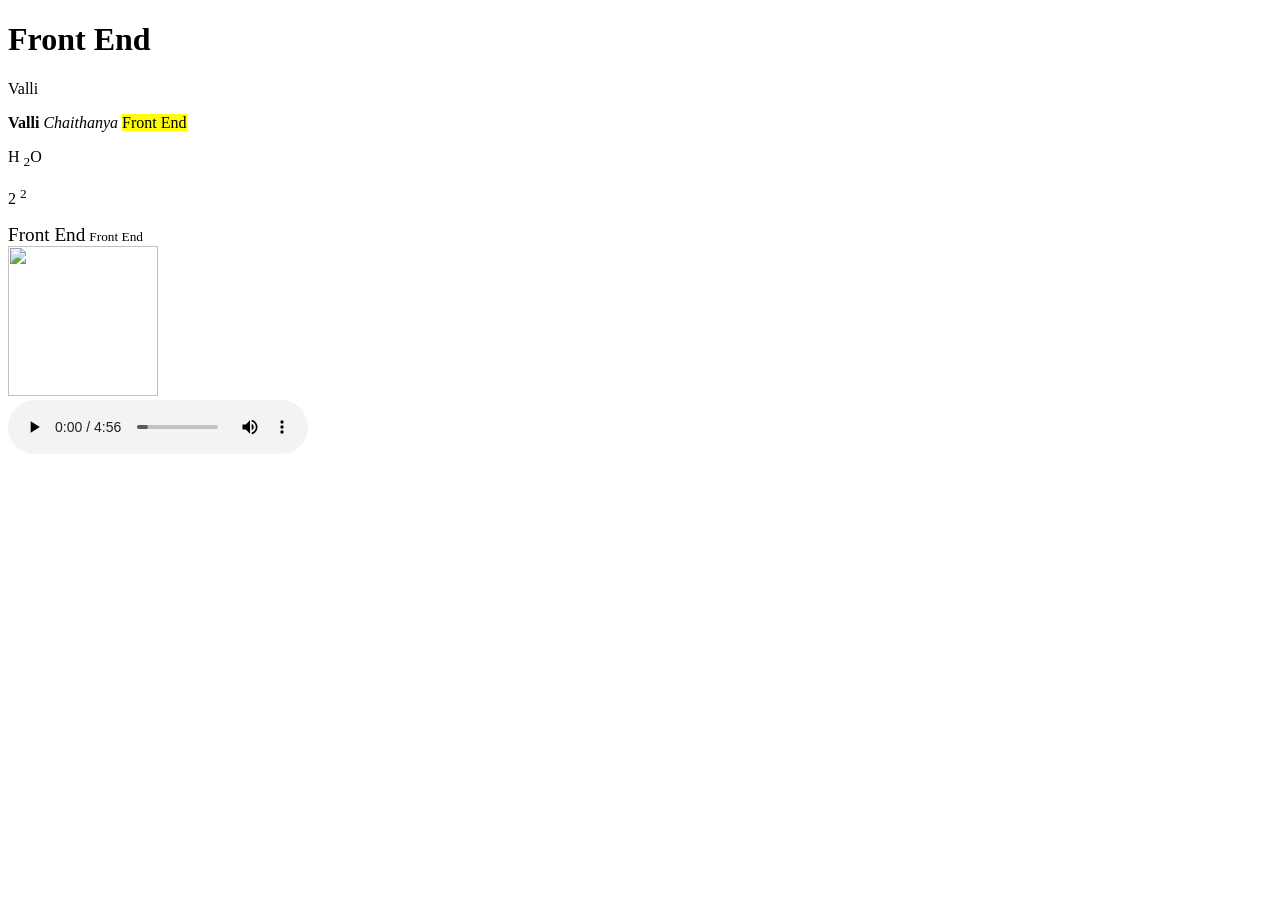
==== index.html @ 0395636b "commit1" ====
<!DOCTYPE html>
<html lang="en">
<head>
    <meta charset="UTF-8">
    <meta name="viewport" content="width=device-width, initial-scale=1.0">
    <title>Document</title>
</head>
<body>
    <h1>Front End</h1>
    <p>Valli</p>
    <b>Valli</b>
    <i>Chaithanya</i>
    <mark>Front End</mark>
    <p>H <sub>2</sub>O</p>
    <p>2 <sup>2</sup></p>
    <big>Front End</big>
    <small>Front End</small>
    <br>
    <img src="https://encrypted-tbn0.gstatic.com/images?q=tbn:ANd9GcTugFdcHZV48iT269DwhLx5K0QFTDM0kPQ_Irx8kgC1vw&s=10" alt="" height="150" width="150">
    <br>
    <audio controls src="Lyrical_ Yeh Ishq Hai  Jab We Met  Kareena Kapoor, Shahid Kapoor  Pritam  Shreya Ghoshal.mp3"></audio>
    <br>
    <iframe width="560" height="315" src="https://www.youtube.com/embed/mYfJxlgR2jw?si=eq5xkdWBNDjLt7r8" title="YouTube video player" frameborder="0" allow="accelerometer; autoplay; clipboard-write; encrypted-media; gyroscope; picture-in-picture; web-share" referrerpolicy="strict-origin-when-cross-origin" allowfullscreen></iframe></body>
</html>
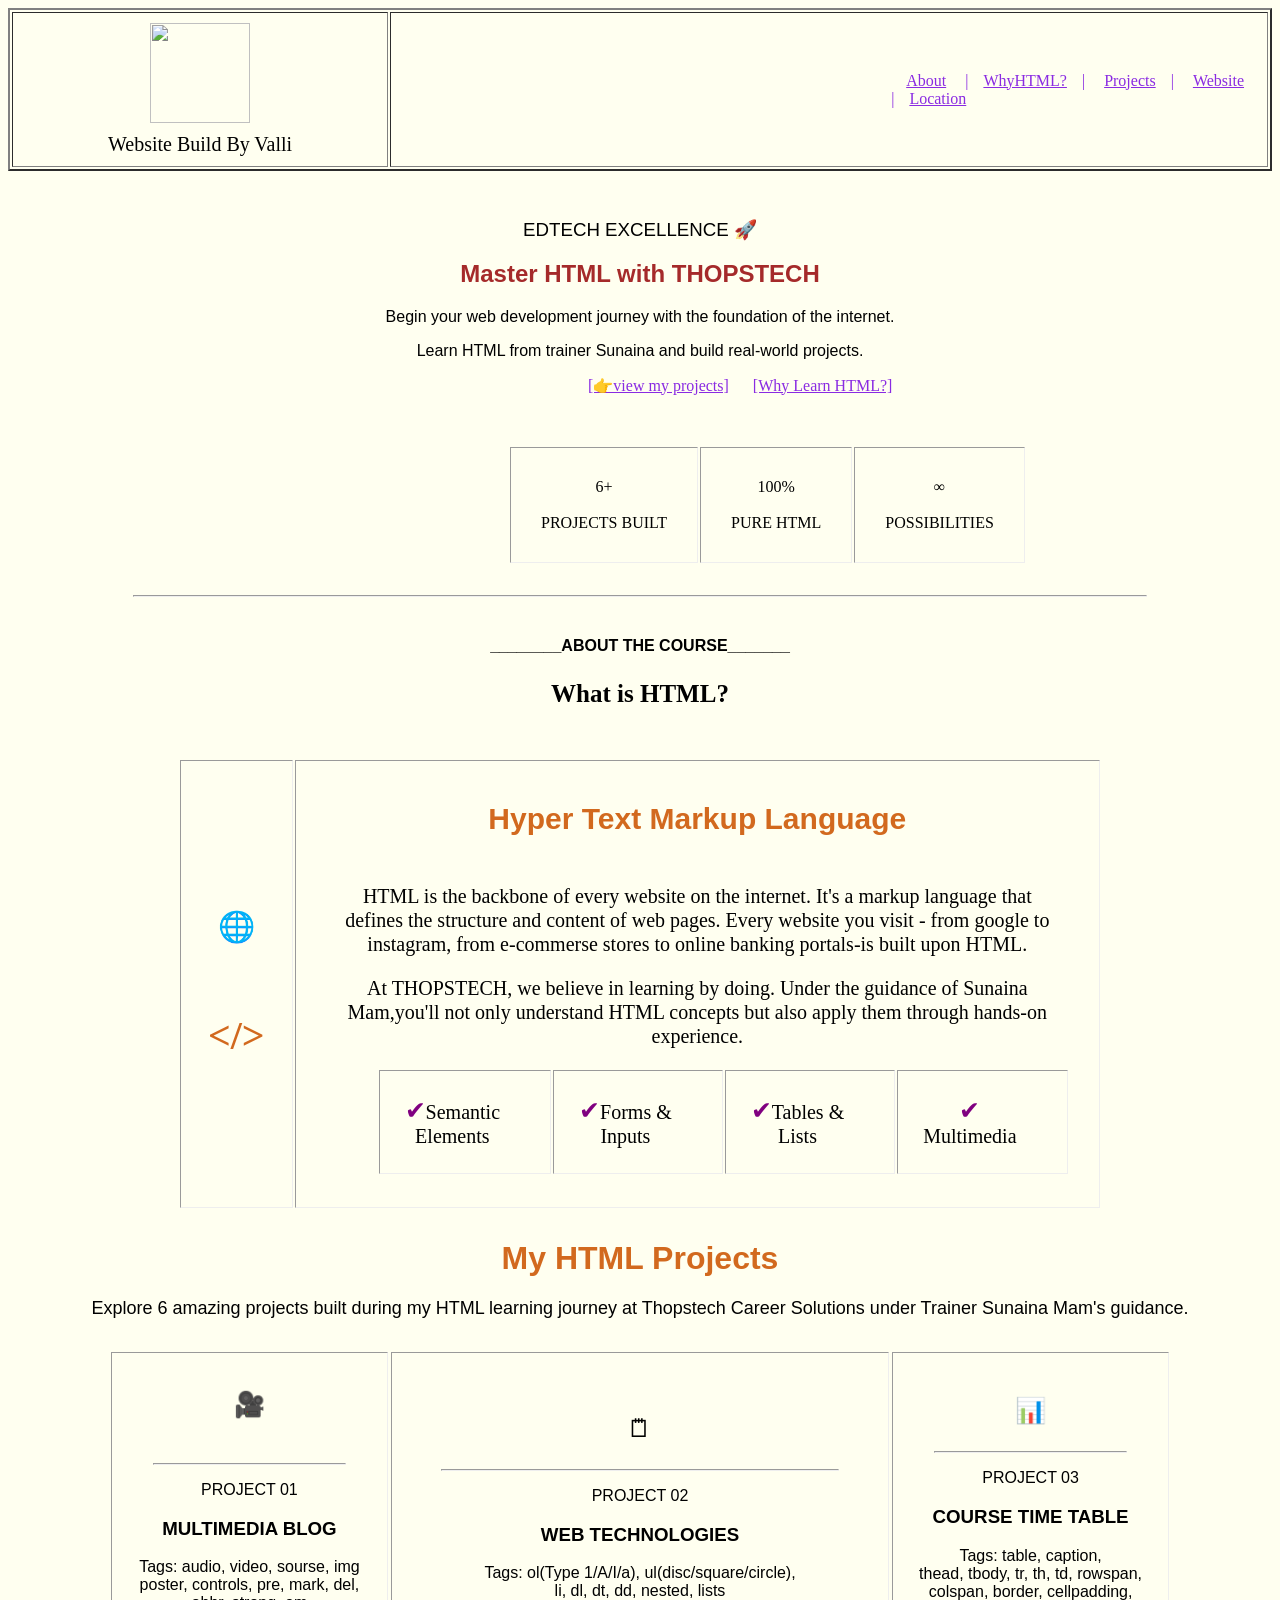
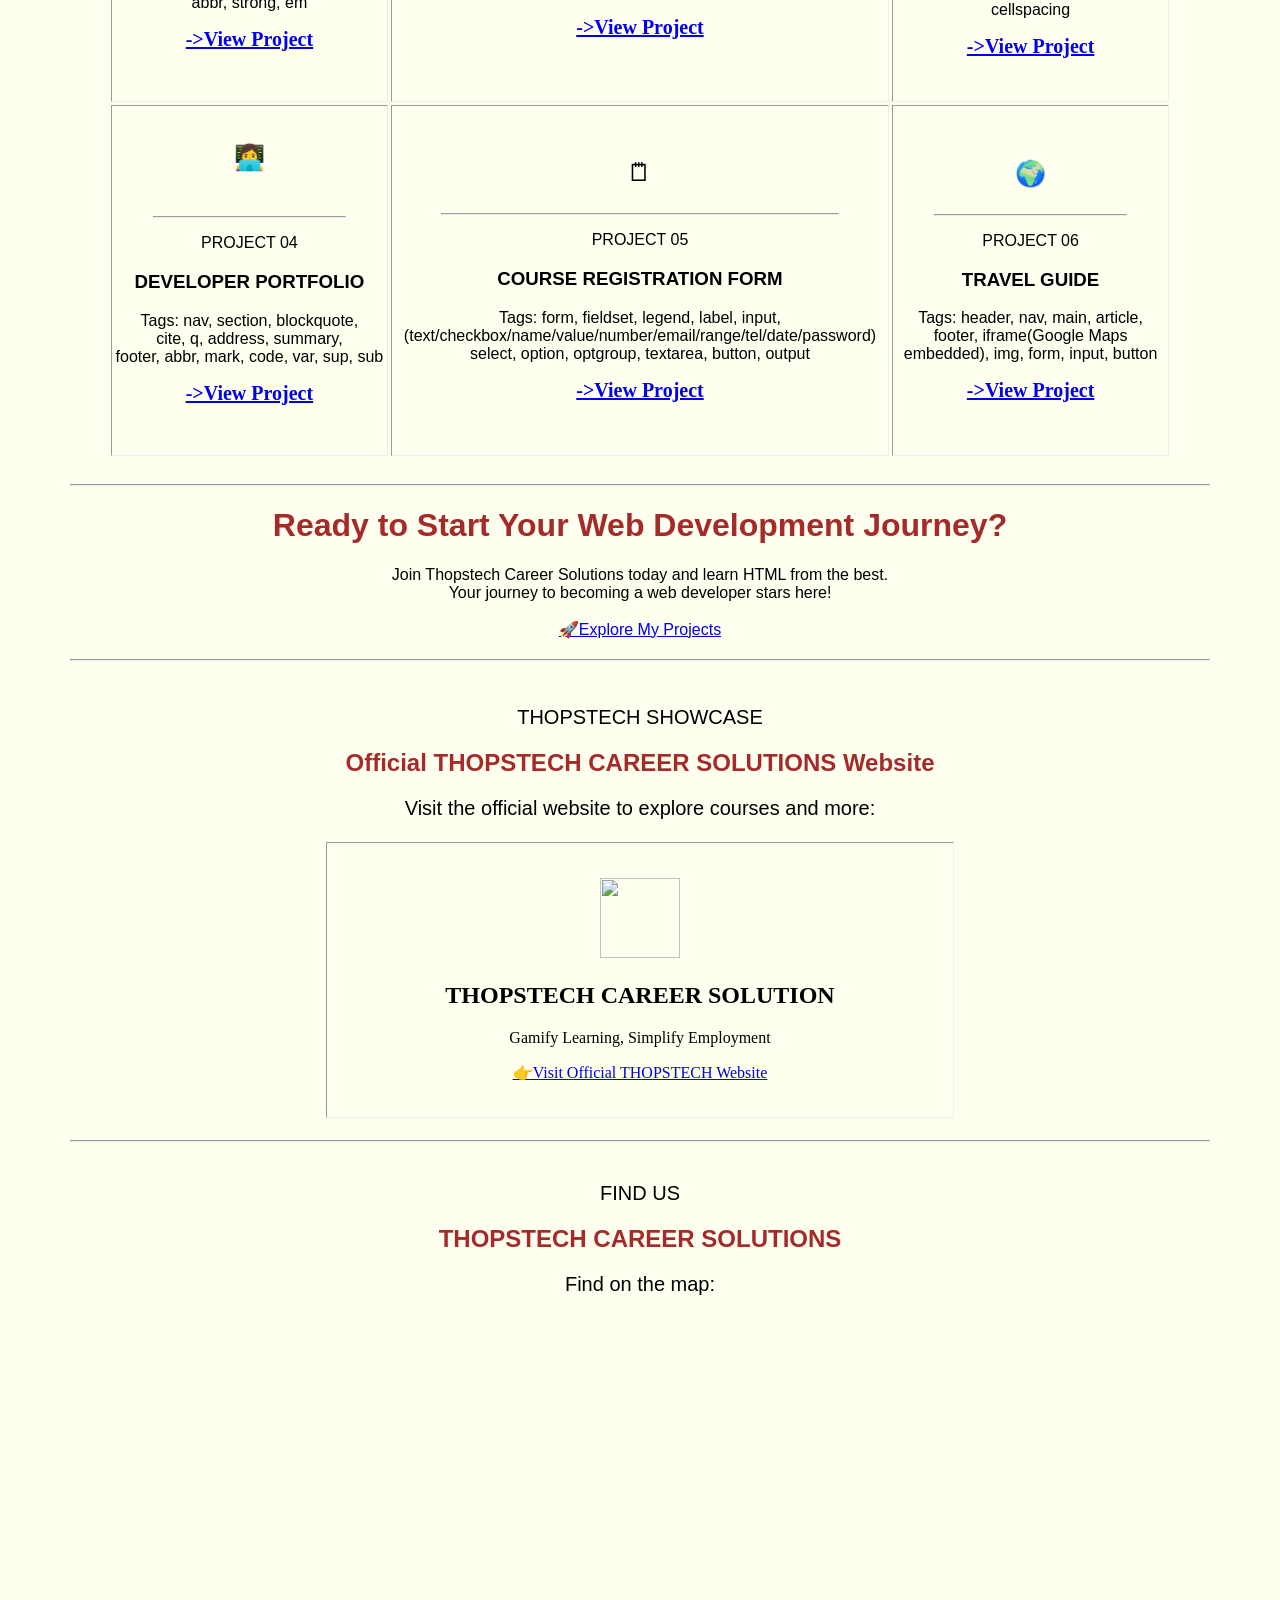
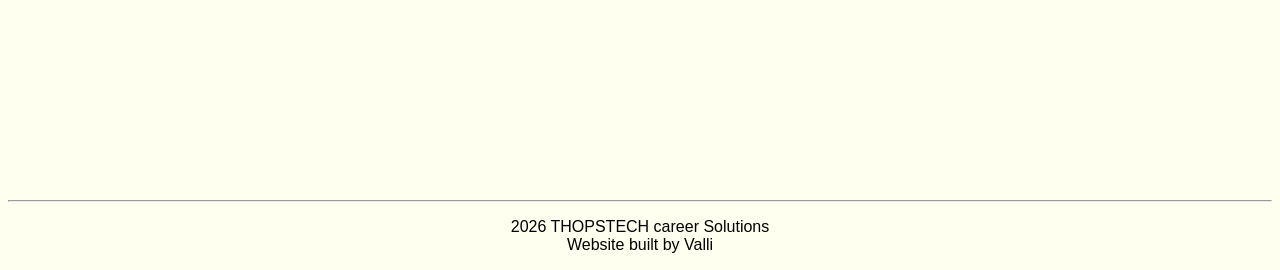
==== commit 4a64e228: "commit" ====
--- a/index.html
+++ b/index.html
@@ -4,21 +4,107 @@
     <meta charset="UTF-8">
     <meta name="viewport" content="width=device-width, initial-scale=1.0">
     <title>Document</title>
+    <link rel="stylesheet" href="project.css">
 </head>
 <body>
-    <h1>Front End</h1>
-    <p>Valli</p>
-    <b>Valli</b>
-    <i>Chaithanya</i>
-    <mark>Front End</mark>
-    <p>H <sub>2</sub>O</p>
-    <p>2 <sup>2</sup></p>
-    <big>Front End</big>
-    <small>Front End</small>
-    <br>
-    <img src="https://encrypted-tbn0.gstatic.com/images?q=tbn:ANd9GcTugFdcHZV48iT269DwhLx5K0QFTDM0kPQ_Irx8kgC1vw&s=10" alt="" height="150" width="150">
-    <br>
-    <audio controls src="Lyrical_ Yeh Ishq Hai  Jab We Met  Kareena Kapoor, Shahid Kapoor  Pritam  Shreya Ghoshal.mp3"></audio>
-    <br>
-    <iframe width="560" height="315" src="https://www.youtube.com/embed/mYfJxlgR2jw?si=eq5xkdWBNDjLt7r8" title="YouTube video player" frameborder="0" allow="accelerometer; autoplay; clipboard-write; encrypted-media; gyroscope; picture-in-picture; web-share" referrerpolicy="strict-origin-when-cross-origin" allowfullscreen></iframe></body>
+    <div id="about">
+        <table border="2" class="header">
+            <tr>
+                <td class="td1"><img src="https://encrypted-tbn0.gstatic.com/images?q=tbn:ANd9GcToxTRMMG8wuNgdyyuBzbTLe8Mym0bCmdmFM8t_x8LnYA&s=10" alt="" width="100px" height="100px"><br> Website Build By Valli</td>
+                <td class="td2"><a href="#about">About</a> |<a href="#whyhtml?">WhyHTML?</a>| <a href="#projects">Projects</a>| <a href="#website">Website</a> |<a href="#location">Location</a></td>
+                
+            </tr>
+        </table>
+        <br>
+        <h3 class="h33">EDTECH EXCELLENCE &#128640</h3>
+        <h2 class="h22">Master HTML with THOPSTECH</h2>
+        <p class="para">Begin your web development journey with the foundation of the internet.</p>
+        <p class="para">Learn HTML from trainer Sunaina and build real-world projects.</p>
+        <a href="#projects" class="link">[&#128073;view my projects]</a>
+        <a href="#whyhtml?" class="linkk">[Why Learn HTML?]</a>
+        <table border="1" style="border: none;" class="tb2">
+            <tr >
+                <td class="td">6+ <br><br> PROJECTS BUILT</td>
+                <td class="td">100% <br><br>  PURE HTML</td>
+                <td class="td">&#8734 <br><br> POSSIBILITIES</td>
+            </tr>
+        </table>
+        <hr class="hr">
+    </div>
+    <div id="whyhtml?">
+        <h4>________ABOUT THE COURSE_______</h4>
+        <h3 class="h3">What is HTML?</h3>
+        <table border="1" style="border: none;" class="table2">
+            <tr>
+                <td class="td21" >&#127760 <br> <br> <br><span style="color: chocolate; font-size: 40px; font-weight: bold;">&lt;/&gt;</span></td>
+                <td class="td22"><h2 class="h-2">Hyper Text Markup Language</h2> <br>
+                    <p class="tp">HTML is the backbone of every website on the internet. It's a markup language that defines the structure and 
+                    content of web pages. Every website you visit - from google to instagram, from e-commerse stores to online banking portals-is built upon HTML.</p> 
+                    <p class="tp">At THOPSTECH, we believe in learning by doing. Under the guidance of Sunaina Mam,you'll not only understand HTML concepts but also apply them through hands-on experience.</p>
+                    <table border="1" style="border: none;" class="t2">
+                        <tr>
+                            <th class="th"><span style="color: purple; font-size: 25px;">&#10004;</span>Semantic  <br>Elements</th>
+                            <th class="th"> <span style="color: purple; font-size: 25px;">&#10004;</span>Forms &  <br>Inputs</th>
+                            <th class="th"><span style="color: purple; font-size: 25px;">&#10004;</span>Tables &  <br>Lists</th>
+                            <th class="th"><span style="color: purple; font-size: 25px;">&#10004;</span> <br>Multimedia</th>
+                        </tr>
+                    </table>
+                </td>
+            </tr>
+        </table>
+    </div>
+    <div id="projects">
+        <h1 class="ph1">My HTML Projects</h1>
+        <p class="pp1">Explore 6 amazing projects built during my HTML learning journey at Thopstech Career Solutions under Trainer Sunaina Mam's guidance.</p>
+        <table border="1"   cellspacing="3px" class="table3" style="border: none;">
+            <tr>
+                <td class="t3d1"> <br> <br><span style="font-size: 25px;">&#127909;</span> <br>  <br> <br><hr style="width: 70%;"><p style="font-family: sans-serif;">PROJECT 01</p> <h3 style="font-family: sans-serif;">MULTIMEDIA BLOG</h3>
+                    <P style="font-family: sans-serif;">Tags: audio, video, sourse, img <br> poster, controls, pre, mark, del, <br> abbr, strong, em</P>
+                <a style="font-size: 20px; font-weight: bold;" href="task2.html" target="_blank">->View Project</a>
+                </td>
+                <td class="t3d2"><span style="font-size: 25px;">&#128466;</span>  <br> <br> <hr style="width: 80%;"> <p style="font-family: sans-serif;">PROJECT 02</p> <h3 style="font-family: sans-serif;">WEB TECHNOLOGIES</h3>
+                    <p style="font-family: sans-serif;">Tags: ol(Type 1/A/I/a), ul(disc/square/circle), <br> li, dl, dt, dd, nested, lists</p> <a style="font-size: 20px; font-weight: bold;" href="practise.html" target="_blank">->View Project</a></td>
+                <td class="t3d3"><span style="font-size: 25px;">&#128202;</span> <br> <br> <hr style="width: 70%;"> <p style="font-family: sans-serif;">PROJECT 03 </p> <h3 style="font-family: sans-serif;">COURSE TIME TABLE</h3><p style="font-family: sans-serif;">Tags: table, caption, <br> 
+                    thead, tbody, tr, th, td, rowspan, <br> colspan, border, cellpadding, cellspacing</h3></p><a style="font-size: 20px; font-weight: bold;" href="tables.html" target="_blank">->View Project</a></td>
+            </tr>
+            <tr>
+                <td class="t3d1"><br> <br> <span style="font-size: 25px;">👩‍💻</span> <br> <br> <br> <hr style="width: 70%;"> <p style="font-family: sans-serif;">PROJECT 04</p> <h3 style="font-family: sans-serif;">DEVELOPER PORTFOLIO</h3> <p style="font-family: sans-serif;">Tags: nav, section, 
+                    blockquote, <br> cite, q, address, summary, <br> footer, abbr, mark, code, var, sup, sub
+                </p> <a style="font-size: 20px; font-weight: bold;" href="https://www.linkedin.com/in/chaithanyavalli-golla/" target="_blank">->View Project</a>
+                </td>
+                <td class="t3d2"> <span style="font-size: 25px;">&#128466;</span> <br> <br> <hr style="width: 80%;"> <p style="font-family: sans-serif;">PROJECT 05</p> <h3 style="font-family: sans-serif;">COURSE REGISTRATION FORM</h3>
+                    <p style="font-family: sans-serif;">Tags: form, fieldset, legend, label, input, <br> (text/checkbox/name/value/number/email/range/tel/date/password) <br> select, option, optgroup, textarea, button, output</p> <a style="font-size: 20px; font-weight: bold;" href="Forms.html" target="_blank">->View Project</a></td>
+                <td class="t3d3"><span style="font-size: 25px;">&#127757;</span> <br> <br> <hr style="width: 70%;"> <p style="font-family: sans-serif;">PROJECT 06</p> <h3 style="font-family: sans-serif;">TRAVEL GUIDE</h3> <p style="font-family: sans-serif;">Tags: header, nav, main, article, <br>
+                    footer, iframe(Google Maps <br> embedded), img, form, input, button
+                </p><a style="font-size: 20px; font-weight: bold;" href="task1.html" target="_blank">->View Project</a></td>
+            </tr>
+        </table>
+    </div>
+    <hr style="width: 90%; margin-top: 25px;">
+    <div id="website">
+        <h1 class="hd4">Ready to Start Your Web Development Journey?</h1>
+        <p class="p4">Join Thopstech Career Solutions today and learn HTML from the best. <br>Your journey to becoming a web developer stars here! <br>  <br><a style="font-family: sans-serif; text-align: center;" href="#">&#128640Explore My Projects</a></p>
+        <hr style="width: 90%; margin-top: 20px;">
+        <p class="p5">THOPSTECH SHOWCASE</p>
+        <h2 class="hd5">Official THOPSTECH CAREER SOLUTIONS Website</h2>
+        <p class="p6">Visit the official website to explore courses and more:</p>
+        <table border="2" style="border: none;" class="ltable">
+            <tr >
+                <td class="ltd"><img src="https://encrypted-tbn0.gstatic.com/images?q=tbn:ANd9GcToxTRMMG8wuNgdyyuBzbTLe8Mym0bCmdmFM8t_x8LnYA&s=10" alt="" width="80px" height="80px"><br> <h2>THOPSTECH CAREER SOLUTION</h2>  <p>Gamify Learning, Simplify Employment</p> <a href="https://thopstech.in/">&#128073;Visit Official THOPSTECH Website</a></td>
+            </tr>
+            
+        </table>
+        <hr style="width: 90%; margin-top: 20px;">
+    </div>
+    <div id="location" class="map">
+        <p style="margin-top: 40px; font-size: 20px;">FIND US</p>
+        <h2 style="color: brown;">THOPSTECH CAREER SOLUTIONS</h2>
+        <p style="font-size: 20px;">Find on the map:</p>
+        <iframe src="https://www.google.com/maps/embed?pb=!1m18!1m12!1m3!1d3888.2216383257655!2d77.70091930000001!3d12.957664699999997!2m3!1f0!2f0!3f0!3m2!1i1024!2i768!4f13.1!3m3!1m2!1s0x3bae13183071df07%3A0x4e63f6f2f9bd8ea0!2sThops%20Tech%20Career%20Solutions!5e0!3m2!1sen!2sin!4v1789915564085!5m2!1sen!2sin" width="600" height="450" style="border:0;" allowfullscreen="" loading="lazy" referrerpolicy="strict-origin-when-cross-origin"></iframe>
+        <hr style="margin-top: 30px;">
+        <p style="text-align: center;">2026 THOPSTECH career Solutions <br>Website built by Valli</p>
+        
+    </div>
+
+</body>
 </html>
--- a/project.css
+++ b/project.css
@@ -0,0 +1,226 @@
+
+
+body{
+    background-color: ivory;
+}
+
+.header{
+    width: 100%;
+    
+}
+.td1{
+    padding: 10px;
+    width: 30%;
+    text-align: center;
+    font-size: 20px;
+
+}
+.td1 img{
+    margin-bottom:10px;
+}
+.td2{
+    width: 70%;
+    padding-left: 500px;
+    color: blueviolet;
+    
+}
+
+.td2 a{
+    color: blueviolet;
+    padding: 15px;
+    
+}
+.h22{
+    text-align: center;
+    margin-top: 10px;
+    color: brown;
+    font-family: sans-serif;
+}
+.h33{
+    text-align: center;
+    margin-top: 30px;
+    font-family: sans-serif;
+    font-weight: normal;
+}
+.para{
+    text-align: center;
+    font-family: sans-serif;
+    font-size: medium;
+}
+
+.link{
+    text-align: center;
+    color: blueviolet;
+    margin-left: 580px;
+    
+    
+}
+.linkk{
+    color: blueviolet;
+    padding-left: 20px;
+    padding-top: 20px;
+}
+
+.tb2{
+    text-align: center;
+    margin-left: 500px;
+    margin-top: 50px;
+
+}
+
+.td{
+    padding: 30px;
+}
+.hr{
+    width: 80%;
+    margin-top: 30px;
+}
+h4{
+    text-align: center;
+    font-family: sans-serif;
+    font-size: 16px;
+    margin-top: 40px;
+
+}
+h4::before,h4::after{
+    content: "";
+    width: 10px;
+    height: 1px;
+    background-color: black;
+}
+
+.h3{
+    text-align: center;
+    font-weight: bold;
+    font-size: 25px;
+    
+}
+
+.table2{
+    margin-top: 50px;
+    margin-left: 170px;
+    margin-right: 170px;
+    align-items: center;
+    text-align: center;
+}
+.td21{
+    width: 10%;
+    padding: 20px;
+    text-align: center;
+    font-size: 30px;
+}
+.td22{
+    width: 50%;
+}
+.h-2{
+    color: chocolate;
+    font-family: sans-serif;
+    margin-bottom: 10px;
+    padding-top: 15px;
+    font-size: 30px;
+    
+}
+.tp{
+    padding-left: 40px;
+    padding-right: 40px;
+    line-height: 1.2;
+    font-size: 20px;
+}
+
+.t2{
+    margin-top: 5px;
+    margin-left: 80px;
+    margin-bottom: 30px;
+
+}
+
+.th{
+    padding-left: 25px;
+    padding-right: 50px;
+    padding-top: 25px;
+    padding-bottom: 25px;
+    font-weight: normal;
+    font-size: 20px;
+}
+.ph1{
+    text-align: center;
+    color: chocolate;
+    font-family: sans-serif;
+    margin-top: 30px;
+}
+
+.pp1{
+    text-align: center;
+    font-family: sans-serif;
+    font-size: 18px;
+}
+
+.table3{
+    margin-top: 30px;
+    margin-left: 100px;
+    margin-right: 100px;
+}
+.t3d1{
+    width: 25%;
+    text-align: center;
+    padding-bottom: 50px;
+}
+
+.t3d2{
+    width: 40%;
+    text-align: center;
+   
+}
+
+.t3d3{
+    width: 25%;
+    text-align: center;
+   
+}
+
+.hd4{
+    text-align: center;
+    color: brown;
+    font-family: sans-serif;
+}
+
+.p4{
+    text-align: center;
+    font-family: sans-serif;
+}
+.p5{
+    text-align: center;
+    font-family: sans-serif;
+    margin-top: 45px;
+    font-size: 20px;
+}
+
+.hd5{
+    text-align: center;
+    font-family: sans-serif;
+    color: brown;
+}
+
+.p6{
+    text-align: center;
+    font-family: sans-serif;
+    font-size: 20px;
+}
+
+.ltable{
+    width: 50%;
+    text-align: center;
+    margin-left: auto;
+    margin-right: auto;
+    
+}
+.ltd{
+    padding: 35px;
+}
+
+
+.map{
+    text-align: center;
+    font-family: sans-serif;
+    
+}
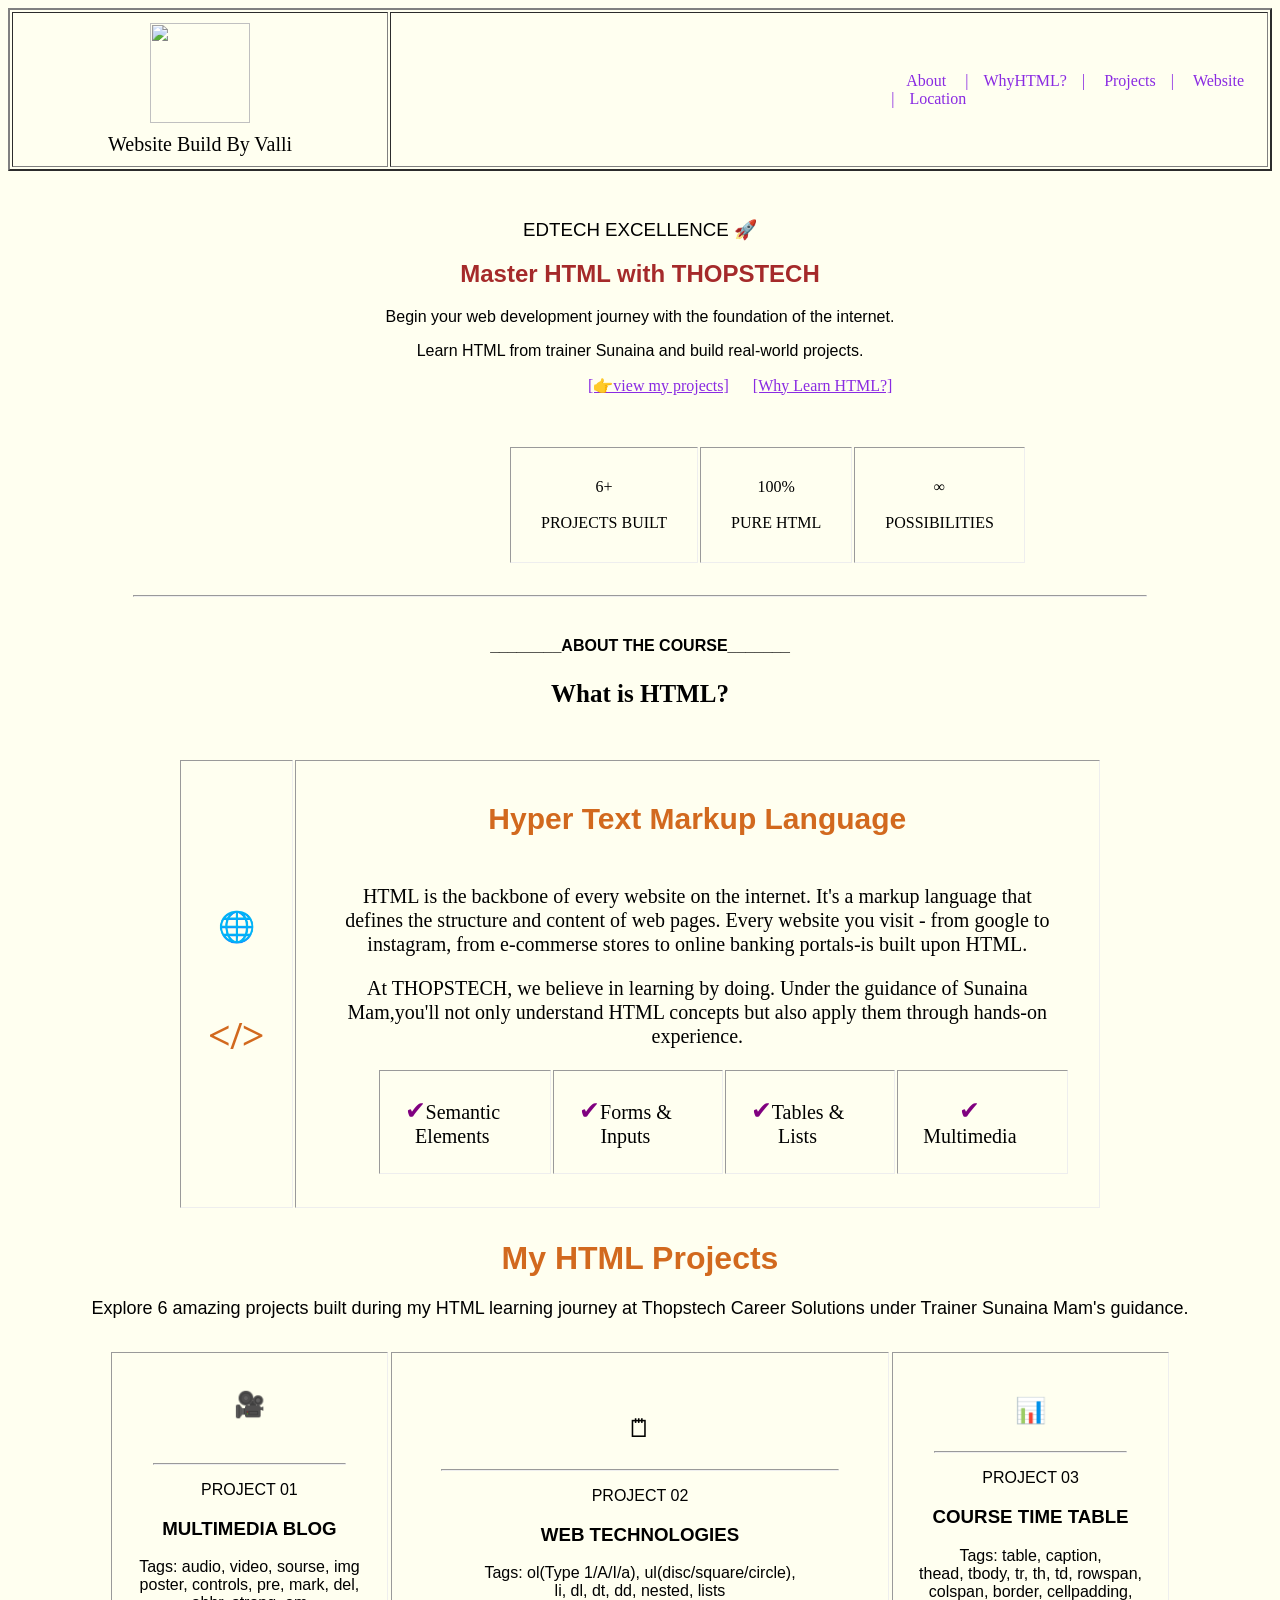
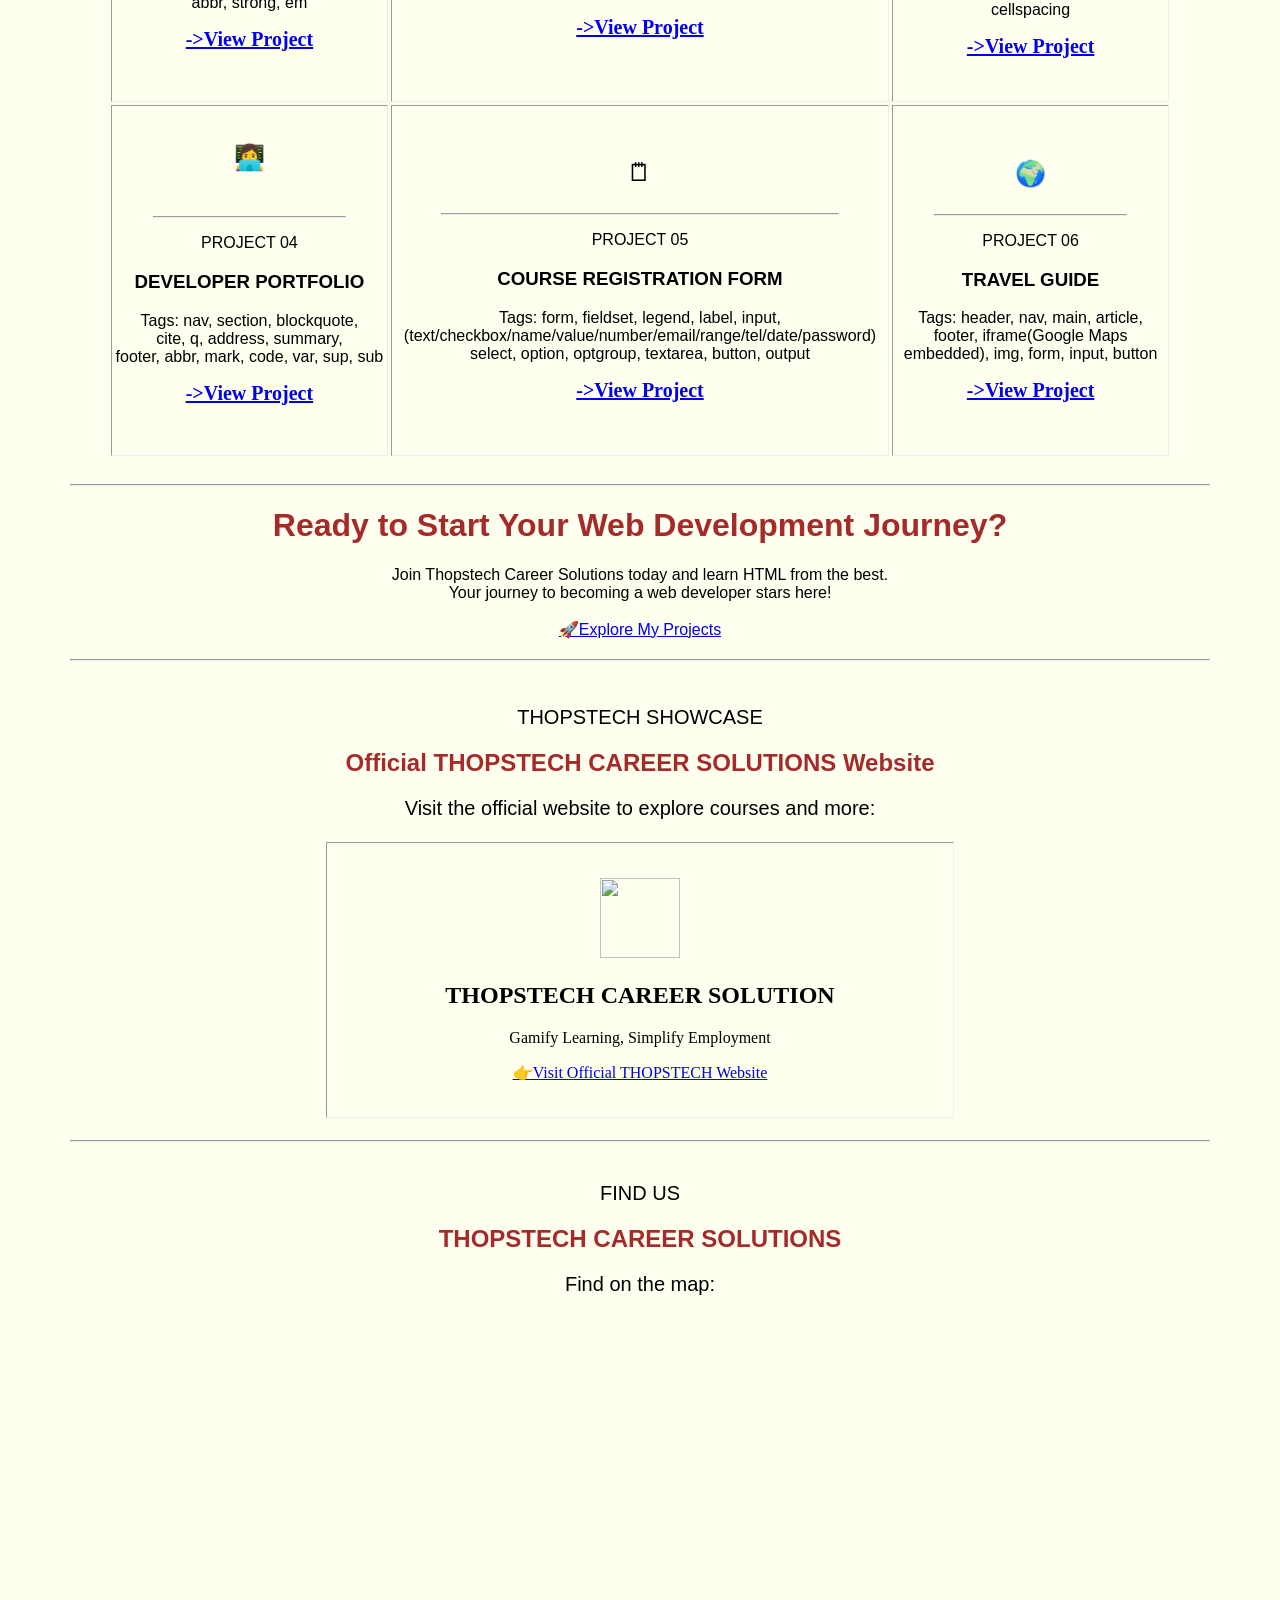
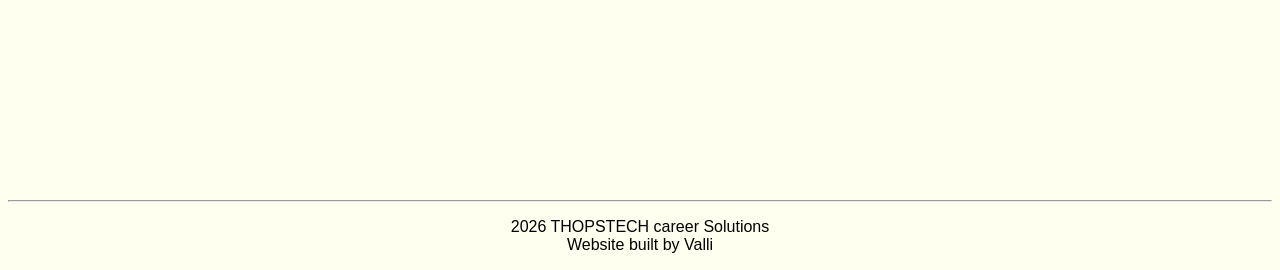
==== commit 471b2577: "commit" ====
--- a/index.html
+++ b/index.html
@@ -63,7 +63,7 @@
                 <a style="font-size: 20px; font-weight: bold;" href="task2.html" target="_blank">->View Project</a>
                 </td>
                 <td class="t3d2"><span style="font-size: 25px;">&#128466;</span>  <br> <br> <hr style="width: 80%;"> <p style="font-family: sans-serif;">PROJECT 02</p> <h3 style="font-family: sans-serif;">WEB TECHNOLOGIES</h3>
-                    <p style="font-family: sans-serif;">Tags: ol(Type 1/A/I/a), ul(disc/square/circle), <br> li, dl, dt, dd, nested, lists</p> <a style="font-size: 20px; font-weight: bold;" href="practise.html" target="_blank">->View Project</a></td>
+                    <p style="font-family: sans-serif;">Tags: ol(Type 1/A/I/a), ul(disc/square/circle), <br> li, dl, dt, dd, nested, lists</p> <a style="font-size: 20px; font-weight: bold;" href="list.html" target="_blank">->View Project</a></td>
                 <td class="t3d3"><span style="font-size: 25px;">&#128202;</span> <br> <br> <hr style="width: 70%;"> <p style="font-family: sans-serif;">PROJECT 03 </p> <h3 style="font-family: sans-serif;">COURSE TIME TABLE</h3><p style="font-family: sans-serif;">Tags: table, caption, <br> 
                     thead, tbody, tr, th, td, rowspan, <br> colspan, border, cellpadding, cellspacing</h3></p><a style="font-size: 20px; font-weight: bold;" href="tables.html" target="_blank">->View Project</a></td>
             </tr>
--- a/project.css
+++ b/project.css
@@ -23,11 +23,13 @@
     padding-left: 500px;
     color: blueviolet;
     
+    
 }
 
 .td2 a{
     color: blueviolet;
     padding: 15px;
+    text-decoration: none;
     
 }
 .h22{
